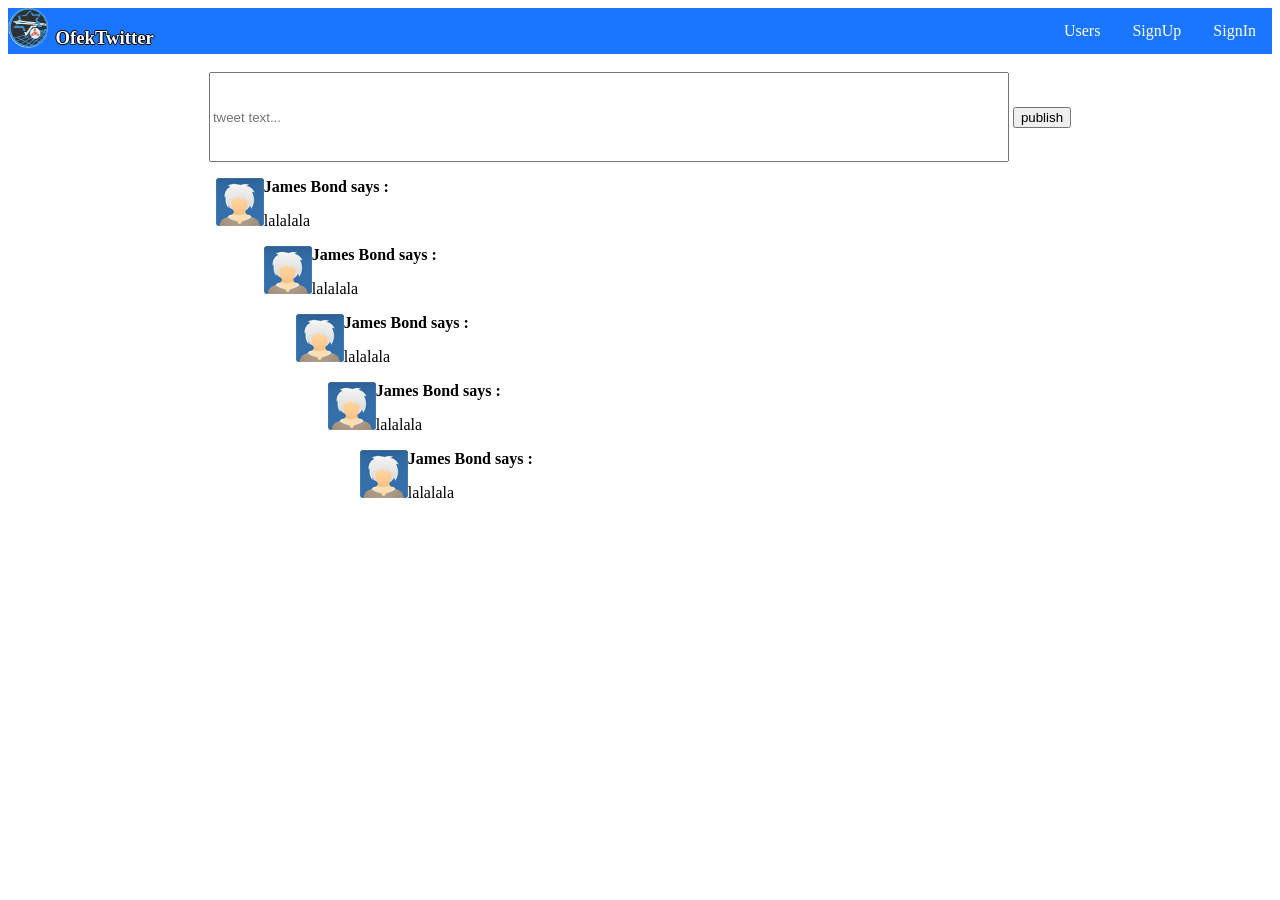
==== OfekTwitter/Index.html @ 7897ea6b "Saar ziv Ofek titter solution 23/10" ====
<html>
<head>
   <title>
   	Index
  </title>
	<link rel = "stylesheet"
	      type = "text/css"
	      href = "../css/navBar.css" />
	<link rel = "stylesheet"
   type = "text/css"
   href = "../css/Index.css" />
</head>
<nav>
	<img src="../Images/ofek.png" />
<h3><div>OfekTwitter </div></h3>
<ul>
  <li><a href="signIn.html">SignIn</a></li>
  <li><a href="signUp.html">SignUp</a></li>
  <li><a href="../User.html">Users</a></li>
</ul>

</nav> 
<section>
<br>
	<form class="Twitts">
  	<input type="text" name="Twitt" placeholder="tweet text...">
  	<input type="submit" value="publish">
	</form>	
</section>
<article>
<ul>
	<li id=li1>
		<p><img src="../Images/useravatar.png" /></p>
		<p><b>James Bond says :</b></p>
		<p>lalalala</p>
	</li>
	<li id=li2>
		<p><img src="../Images/useravatar.png" /></p>
		<p><b>James Bond says :</b></p>	
		<p>lalalala</p>	
	</li>
	<li id=li3>
		<p><img src="../Images/useravatar.png" /></p>
		<p><b>James Bond says :</b></p>	
		<p>lalalala</p>	
	</li>
	<li id=li4>
		<p><img src="../Images/useravatar.png" /></p>
		<p><b>James Bond says :</b></p>	
		<p>lalalala</p>	
	</li>
	<li id=li5>
		<p><img src="../Images/useravatar.png" /></p>
		<p><b>James Bond says :</b></p>	
		<p>lalalala</p>	
	</li>
</ul>	
</article>


	

</html>
---- css/navBar.css ----
/*Nav bar*/
nav{
	background-color:  #1a75ff;
}
nav ul {
    list-style-type: none;
    margin: 0;
    padding: 0;
    overflow: hidden;
}
nav li {
    float: right;
}
nav img{
	float: left;
	height: auto;
	width: 40px;

}
nav h3{
	float: left;
 	color: white;
	text-shadow: 1px 0 0 #000, 0 -1px 0 #000, 0 1px 0 #000, -1px 0 0 #000;
	font-family: ariel;
}
nav h3 div{
	margin-left : 0.2cm;
}
nav li a {
    display: block;
    color: white;
    text-align: center;
    padding: 14px 16px;
    text-decoration: none;
}
nav li a:hover:not(.active) {
    background-color: #111;
}
nav .active {
    background-color: #33ccff;
}
---- css/Index.css ----
/*Index page style sheet*/

/*Nav bar*/
nav{
	background-color:  #1a75ff;
}
nav ul {
    list-style-type: none;
    margin: 0;
    padding: 0;
    overflow: hidden;
}
nav li {
    float: right;
}
nav img{
	float: left;
	height: auto;
	width: 40px;

}
nav h3{
	float: left;
 	color: white;
	text-shadow: 1px 0 0 #000, 0 -1px 0 #000, 0 1px 0 #000, -1px 0 0 #000;
	font-family: ariel;
}
nav h3 div{
	margin-left : 0.2cm;
}
nav li a {
    display: block;
    color: white;
    text-align: center;
    padding: 14px 16px;
    text-decoration: none;
}
nav li a:hover:not(.active) {
    background-color: #111;
}
nav .active {
    background-color: #33ccff;
}
/*Section*/
section  {
	text-align: center;
}
section input[type="text"]{
		height: 90px;
		width: 800px;
}
/*Article*/
article ul {
	padding-left: 5.5cm;
	list-style-type: none;
}
p img{
	float: left;
}
#li2 {
	margin-left: 3em;
}

#li3 {
	margin-left: 5em;
}
#li4 {
	margin-left: 7em;
}
#li5 {
	margin-left: 9em;
}
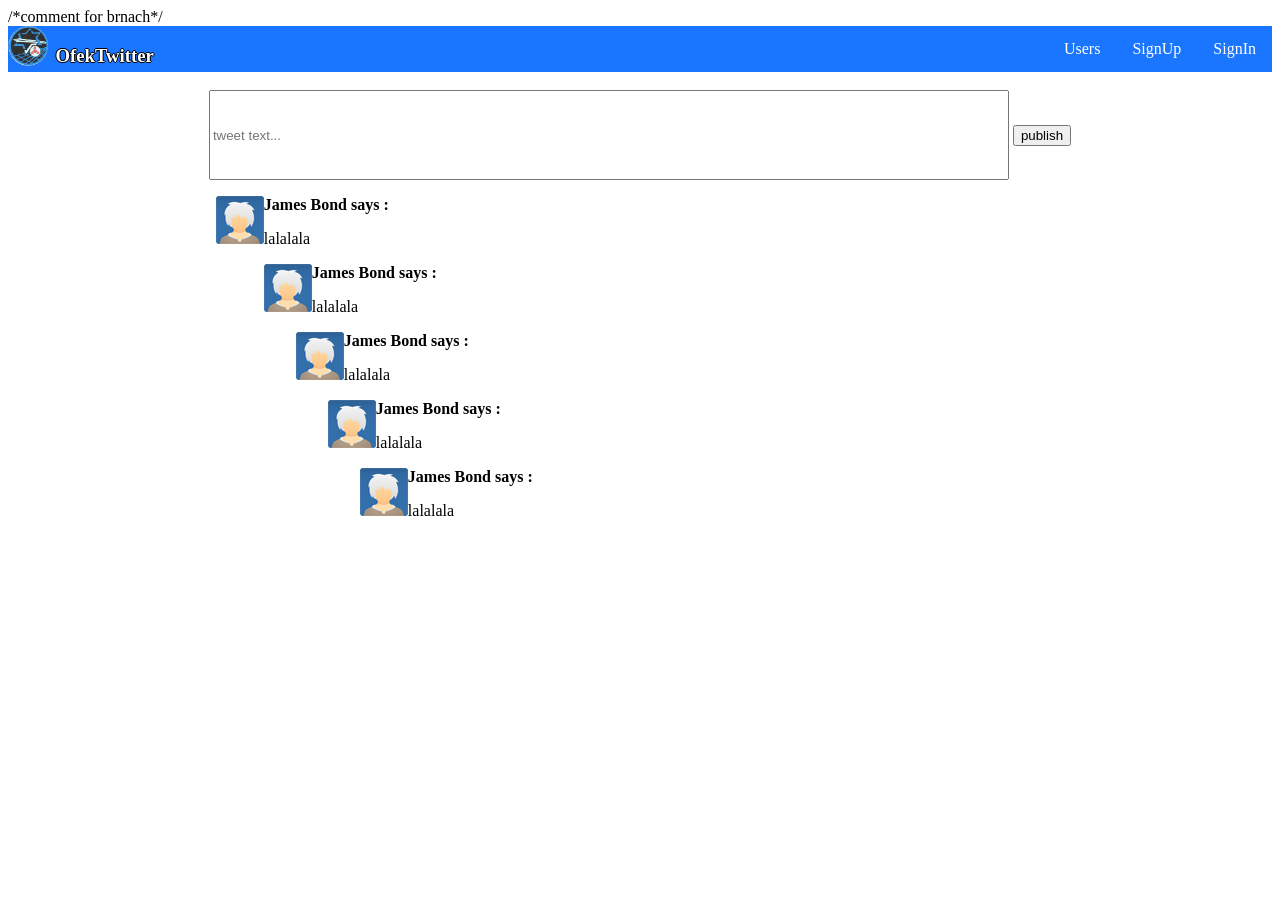
==== commit eed0b51f: "For sakak" ====
--- a/OfekTwitter/Index.html
+++ b/OfekTwitter/Index.html
@@ -1,3 +1,4 @@
+/*comment for brnach*/
 <html>
 <head>
    <title>
--- a/css/Index.css
+++ b/css/Index.css
@@ -1,3 +1,4 @@
+/*comment for brnach*/
 /*Index page style sheet*/
 
 /*Nav bar*/
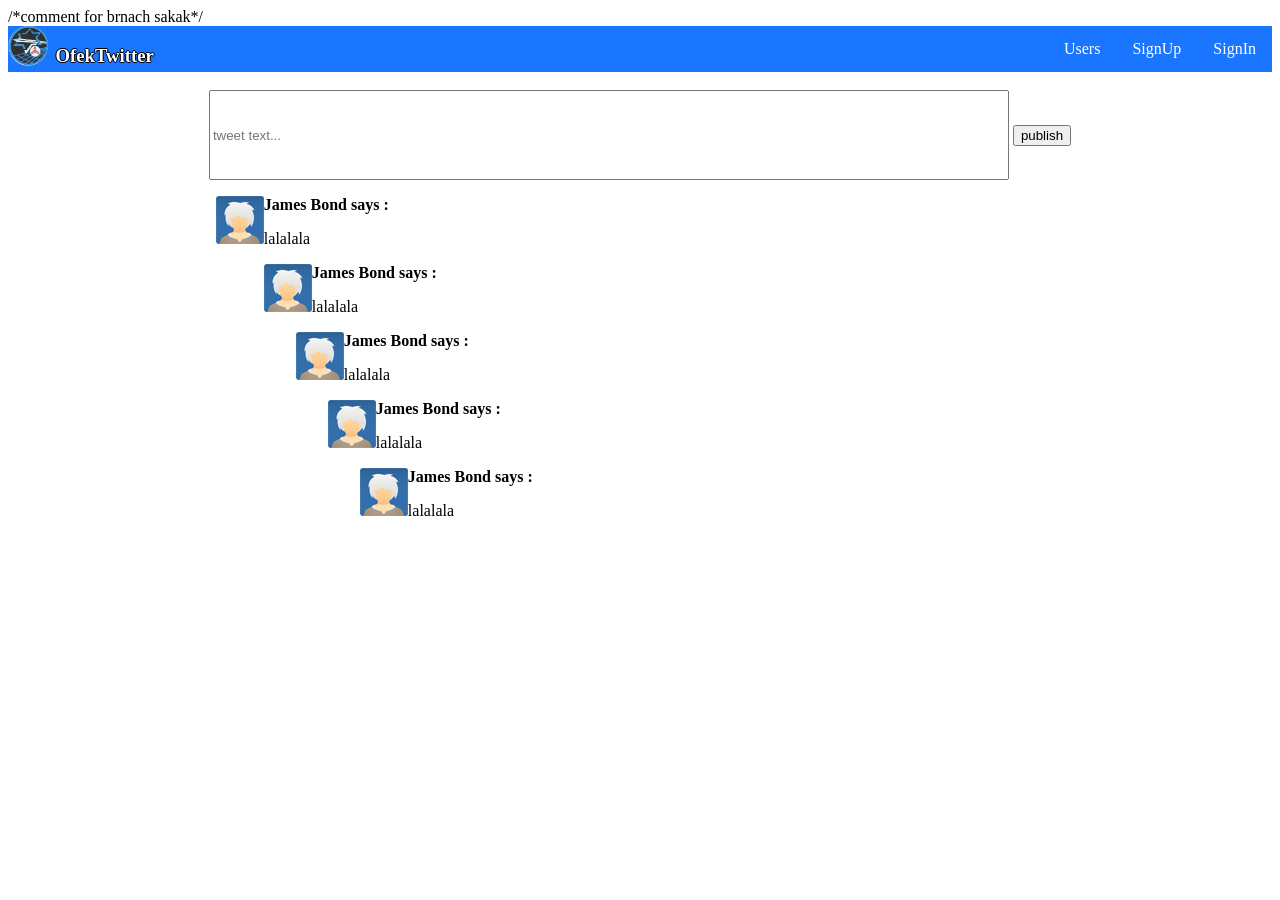
==== commit ee935af8: "For sakak all done except user.html" ====
--- a/OfekTwitter/Index.html
+++ b/OfekTwitter/Index.html
@@ -1,4 +1,4 @@
-/*comment for brnach*/
+/*comment for brnach sakak*/
 <html>
 <head>
    <title>
--- a/css/navBar.css
+++ b/css/navBar.css
@@ -1,3 +1,4 @@
+/*comment for brnach sakak*/
 /*Nav bar*/
 nav{
 	background-color:  #1a75ff;
--- a/css/Index.css
+++ b/css/Index.css
@@ -1,4 +1,4 @@
-/*comment for brnach*/
+/*comment for brnach sakak*/
 /*Index page style sheet*/
 
 /*Nav bar*/
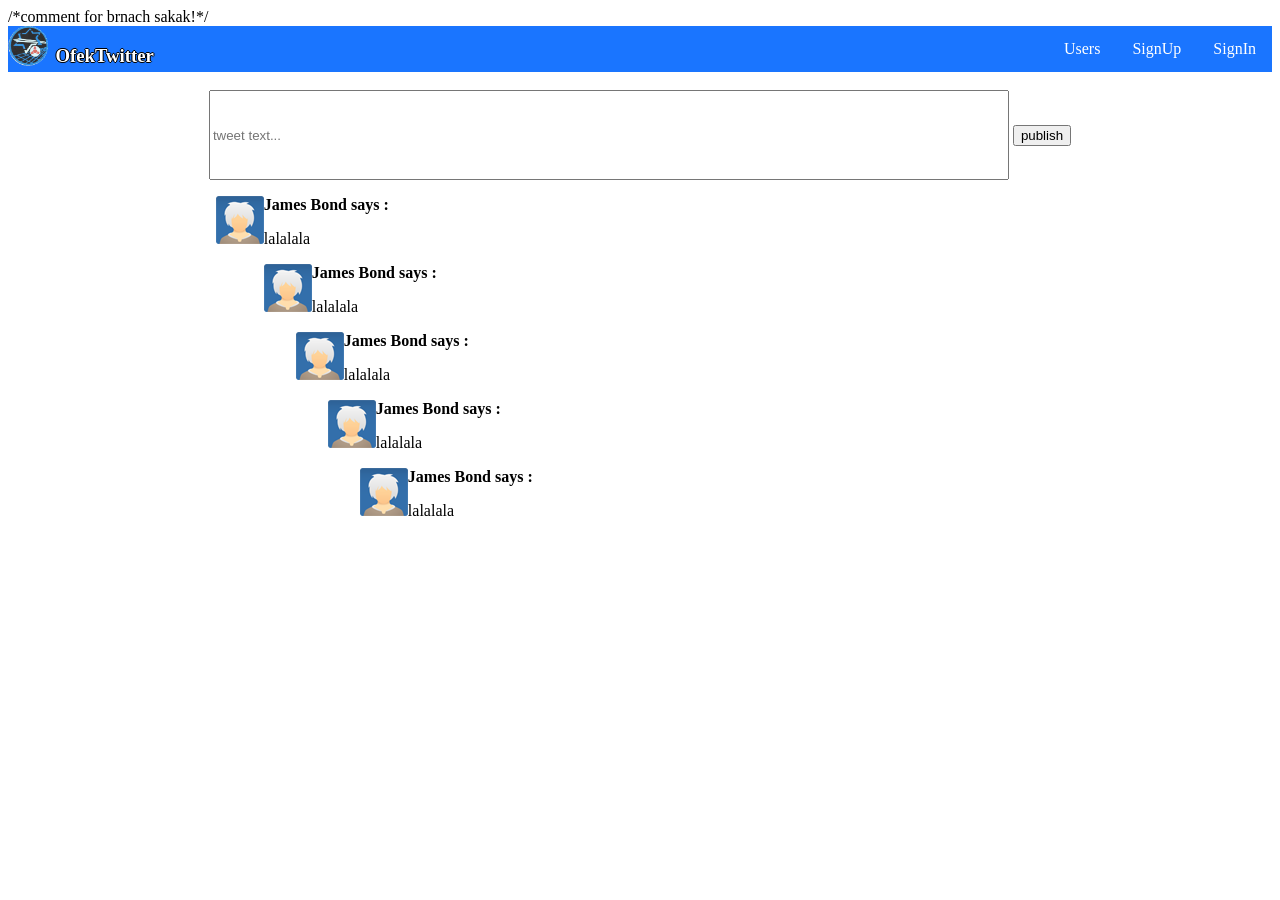
==== commit c8d9a871: "For sakak + changes to user.html" ====
--- a/OfekTwitter/Index.html
+++ b/OfekTwitter/Index.html
@@ -1,4 +1,4 @@
-/*comment for brnach sakak*/
+/*comment for brnach sakak!*/
 <html>
 <head>
    <title>
--- a/css/navBar.css
+++ b/css/navBar.css
@@ -1,4 +1,4 @@
-/*comment for brnach sakak*/
+/*comment for brnach sakak!*/
 /*Nav bar*/
 nav{
 	background-color:  #1a75ff;
--- a/css/Index.css
+++ b/css/Index.css
@@ -1,4 +1,4 @@
-/*comment for brnach sakak*/
+/*comment for brnach sakak!*/
 /*Index page style sheet*/
 
 /*Nav bar*/
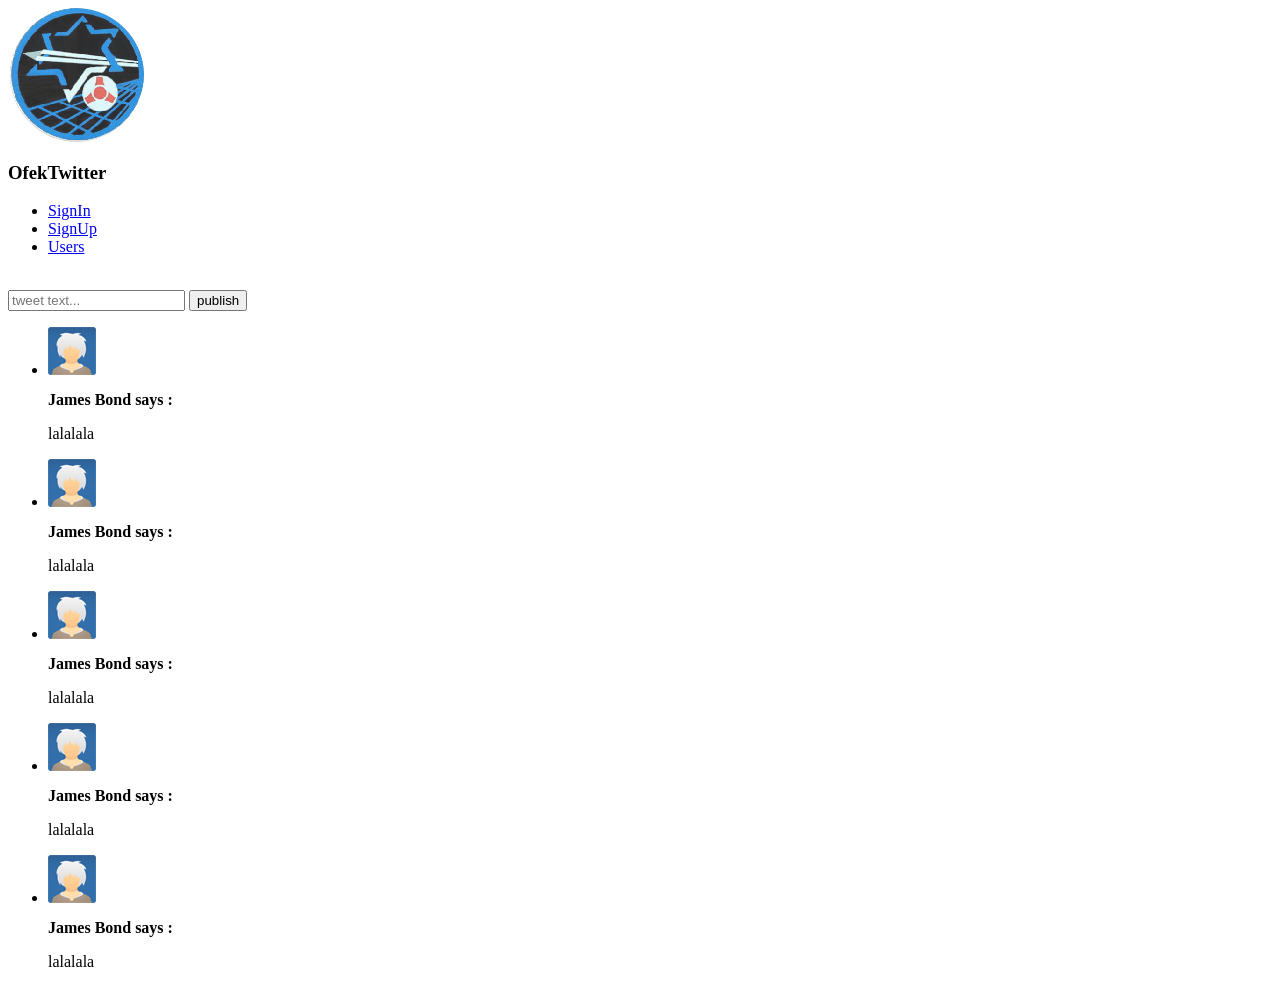
==== commit 282f46a9: "with bootstrap" ====
--- a/OfekTwitter/Index.html
+++ b/OfekTwitter/Index.html
@@ -1,4 +1,3 @@
-/*comment for brnach sakak!*/
 <html>
 <head>
    <title>
@@ -6,18 +5,15 @@
   </title>
 	<link rel = "stylesheet"
 	      type = "text/css"
-	      href = "../css/navBar.css" />
-	<link rel = "stylesheet"
-   type = "text/css"
-   href = "../css/Index.css" />
+	      href = "../css/bootstrap.css" />
 </head>
-<nav>
+<nav class="nav-pills">
 	<img src="../Images/ofek.png" />
 <h3><div>OfekTwitter </div></h3>
 <ul>
   <li><a href="signIn.html">SignIn</a></li>
   <li><a href="signUp.html">SignUp</a></li>
-  <li><a href="../User.html">Users</a></li>
+  <li><a href="users.html">Users</a></li>
 </ul>
 
 </nav> 
@@ -30,27 +26,27 @@
 </section>
 <article>
 <ul>
-	<li id=li1>
+	<li>
 		<p><img src="../Images/useravatar.png" /></p>
 		<p><b>James Bond says :</b></p>
 		<p>lalalala</p>
 	</li>
-	<li id=li2>
+	<li>
 		<p><img src="../Images/useravatar.png" /></p>
 		<p><b>James Bond says :</b></p>	
 		<p>lalalala</p>	
 	</li>
-	<li id=li3>
+	<li >
 		<p><img src="../Images/useravatar.png" /></p>
 		<p><b>James Bond says :</b></p>	
 		<p>lalalala</p>	
 	</li>
-	<li id=li4>
+	<li>
 		<p><img src="../Images/useravatar.png" /></p>
 		<p><b>James Bond says :</b></p>	
 		<p>lalalala</p>	
 	</li>
-	<li id=li5>
+	<li>
 		<p><img src="../Images/useravatar.png" /></p>
 		<p><b>James Bond says :</b></p>	
 		<p>lalalala</p>	
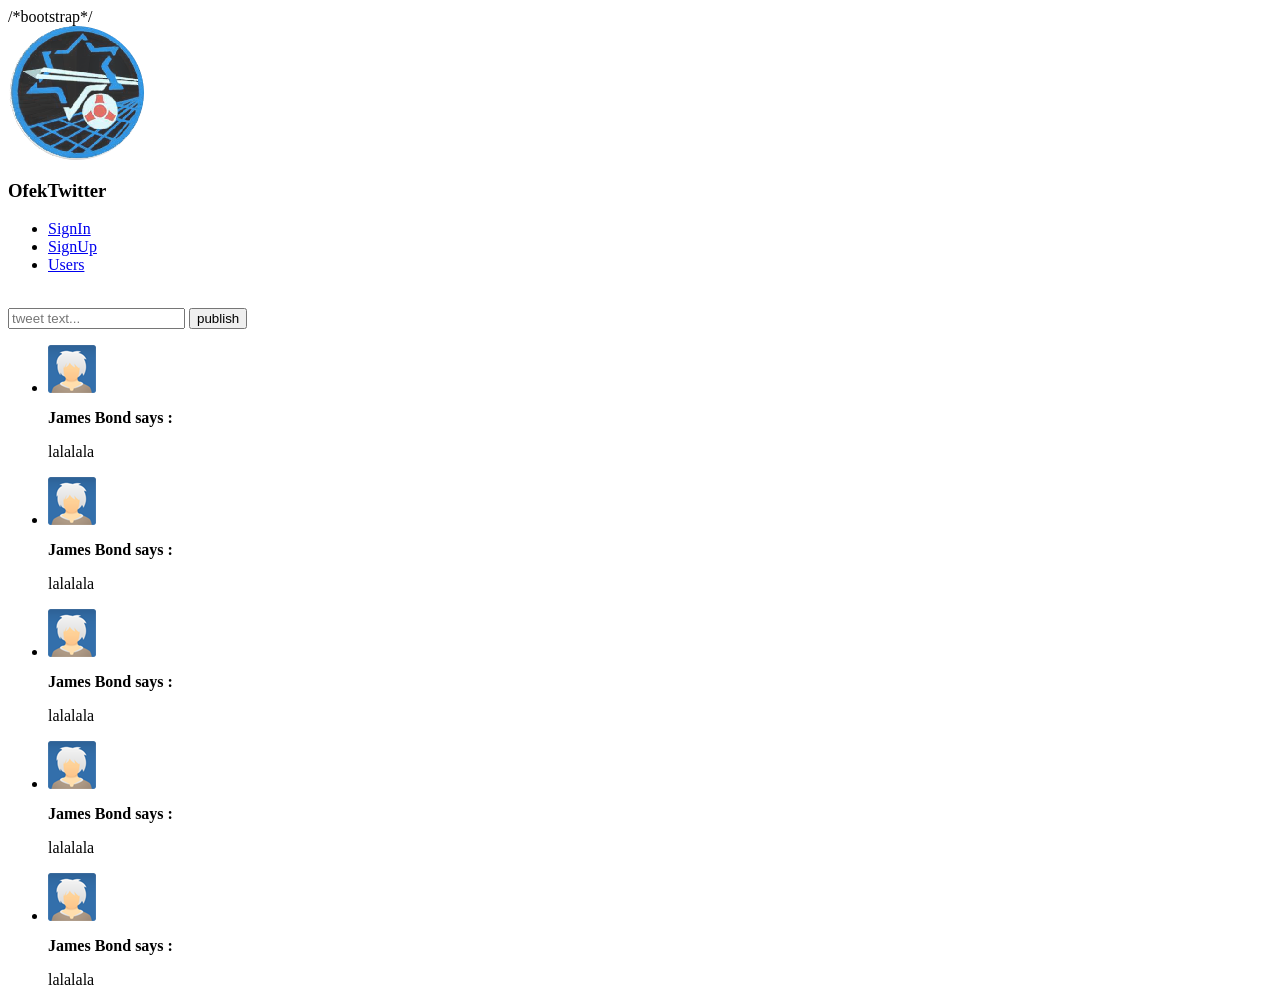
==== commit 9cf8888a: "with bootstrap all files" ====
--- a/OfekTwitter/Index.html
+++ b/OfekTwitter/Index.html
@@ -1,3 +1,4 @@
+/*bootstrap*/
 <html>
 <head>
    <title>
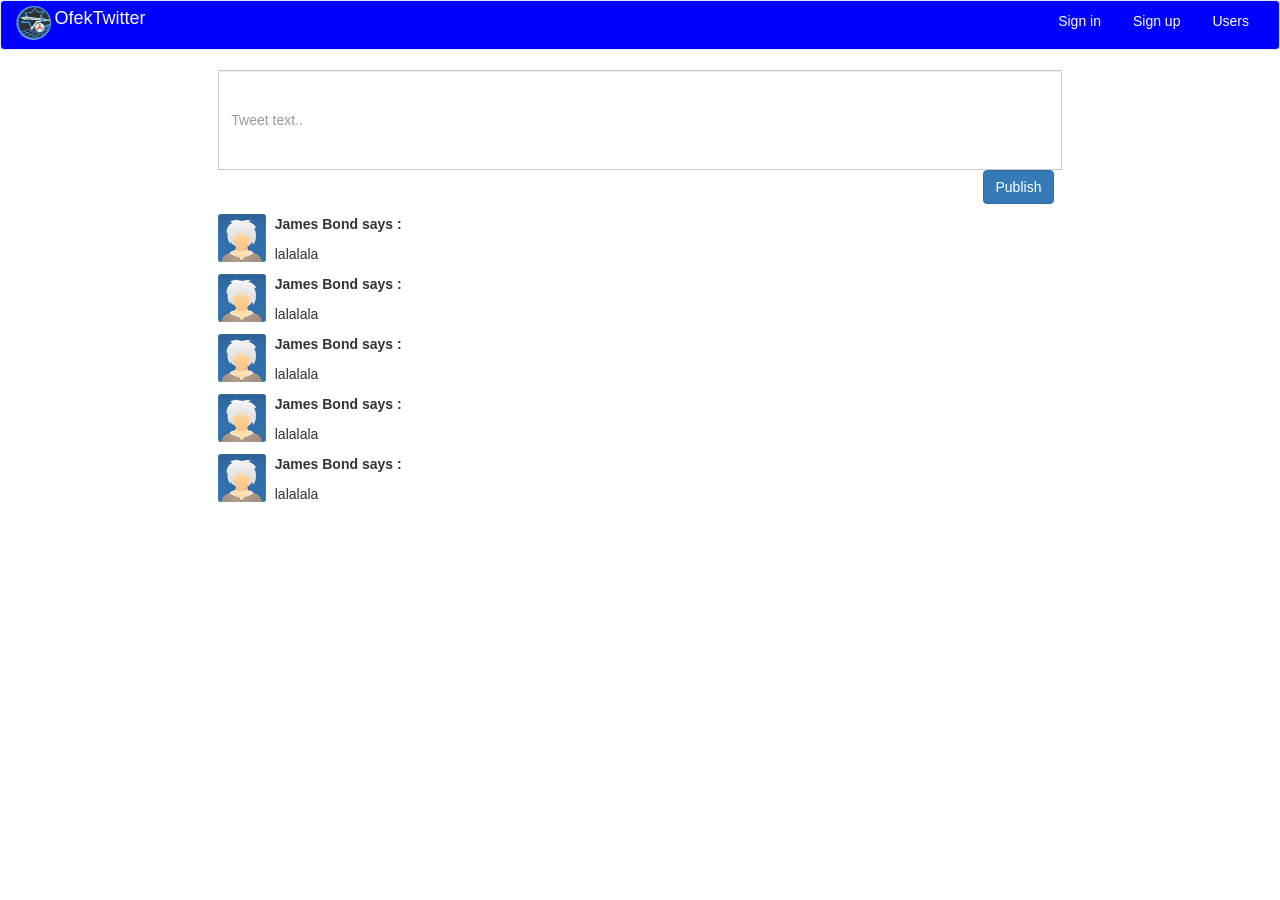
==== commit 9de08b02: "fgjskdf" ====
--- a/OfekTwitter/Index.html
+++ b/OfekTwitter/Index.html
@@ -1,61 +1,94 @@
-/*bootstrap*/
-<html>
-<head>
-   <title>
-   	Index
-  </title>
-	<link rel = "stylesheet"
-	      type = "text/css"
-	      href = "../css/bootstrap.css" />
-</head>
-<nav class="nav-pills">
-	<img src="../Images/ofek.png" />
-<h3><div>OfekTwitter </div></h3>
-<ul>
-  <li><a href="signIn.html">SignIn</a></li>
-  <li><a href="signUp.html">SignUp</a></li>
-  <li><a href="users.html">Users</a></li>
-</ul>
-
-</nav> 
-<section>
-<br>
-	<form class="Twitts">
-  	<input type="text" name="Twitt" placeholder="tweet text...">
-  	<input type="submit" value="publish">
-	</form>	
-</section>
-<article>
-<ul>
-	<li>
-		<p><img src="../Images/useravatar.png" /></p>
-		<p><b>James Bond says :</b></p>
-		<p>lalalala</p>
-	</li>
-	<li>
-		<p><img src="../Images/useravatar.png" /></p>
-		<p><b>James Bond says :</b></p>	
-		<p>lalalala</p>	
-	</li>
-	<li >
-		<p><img src="../Images/useravatar.png" /></p>
-		<p><b>James Bond says :</b></p>	
-		<p>lalalala</p>	
-	</li>
-	<li>
-		<p><img src="../Images/useravatar.png" /></p>
-		<p><b>James Bond says :</b></p>	
-		<p>lalalala</p>	
-	</li>
-	<li>
-		<p><img src="../Images/useravatar.png" /></p>
-		<p><b>James Bond says :</b></p>	
-		<p>lalalala</p>	
-	</li>
-</ul>	
-</article>
-
-
-	
-
-</html>
+<html>
+<head>
+   <title>
+   	Index
+  </title>
+	<link rel = "stylesheet"
+	      type = "text/css"
+	      href = "../css/bootstrap.css" />
+	<link rel = "stylesheet"
+		  type = "text/css"
+		  href = "../css/User.css" />
+	<link rel = "stylesheet"
+		  type = "text/css"
+		  href = "../css/navBar.css" />
+
+</head>
+<nav class="navbar navbar-default" style="background-color: #0000ff;">
+	<div class="container-fluid">
+		<ul class="nav nav-pills" style="float: right;">
+			<li role="presentation">
+				<a href='signIn.html' style="color: white">Sign in</a>
+			</li>
+			<li role="presentation">
+				<a href='signUp.html' style="color: white">Sign up</a>
+			</li>
+			<li role="presentation">
+				<a href='users.html' style="color: white">Users</a>
+			</li>
+		</ul>
+		<div class="navbar-header">
+			<img id="ofekImgDiv"  src="../Images/ofek.png">
+			<a href='Index.html' style="margin-right: 30%;font-size: large;color: white">OfekTwitter</a>
+		</div>
+	</div>
+</nav>
+<div class="row">
+	<div class="col-xs-8 col-xs-offset-2">
+		<div class="input-group" style="width: 100%;">
+			<input type="text" class="form-control" placeholder="Tweet text.." aria-describedby="basic-addon1" style="height: 100px;" >
+		</div>
+	</div>
+</div>
+<div class="row">
+	<div class="col-xs-1 col-xs-offset-9">
+		<button class="btn btn-primary">Publish</button>
+	</div>
+</div>
+<div class="row">
+	<div class="col-xs-8 col-xs-offset-2">
+		<ul class="list-group" style="list-style-type: none">
+			<li>
+				<p><img src="../Images/useravatar.png" style="float: left"/></p>
+				<div>
+					<p><b style="margin-left: 1%">James Bond says :</b></p>
+					<p><span style="margin-left: 1%">lalalala</span></p>
+				</div>
+			</li>
+			<li>
+				<p><img src="../Images/useravatar.png" style="float: left"/></p>
+				<div>
+					<p><b style="margin-left: 1%">James Bond says :</b></p>
+					<p><span style="margin-left: 1%">lalalala</span></p>
+				</div>
+			</li>
+			<li>
+				<p><img src="../Images/useravatar.png" style="float: left"/></p>
+				<div>
+					<p><b style="margin-left: 1%">James Bond says :</b></p>
+					<p><span style="margin-left: 1%">lalalala</span></p>
+				</div>
+			</li>
+			<li>
+				<p><img src="../Images/useravatar.png" style="float: left"/></p>
+				<div>
+					<p><b style="margin-left: 1%">James Bond says :</b></p>
+					<p><span style="margin-left: 1%">lalalala</span></p>
+				</div>
+			</li>
+			<li>
+				<p><img src="../Images/useravatar.png" style="float: left"/></p>
+				<div>
+					<p><b style="margin-left: 1%">James Bond says :</b></p>
+					<p><span style="margin-left: 1%">lalalala</span></p>
+				</div>
+			</li>
+		</ul>
+	</div>
+</div>
+
+
+
+	
+
+</html>
--- a/css/User.css
+++ b/css/User.css
@@ -0,0 +1,23 @@
+/*bootstrap*/
+.logo {
+    float: left;
+    width: 3%;
+}
+.header-btn {
+    margin-top: 1%;
+    margin-left: 1%;
+}
+.userBox {
+    text-align: center;
+    width: 100%;
+    margin: 0;
+}
+.userBox > div >img  {
+    margin-left: 10%;
+}
+.Followees {
+    text-align: center;
+    height: 100%;
+}
+
+
--- a/css/navBar.css
+++ b/css/navBar.css
@@ -0,0 +1,4 @@
+#ofekImgDiv{
+    margin-top: 2%;
+    width: 15%;
+}
